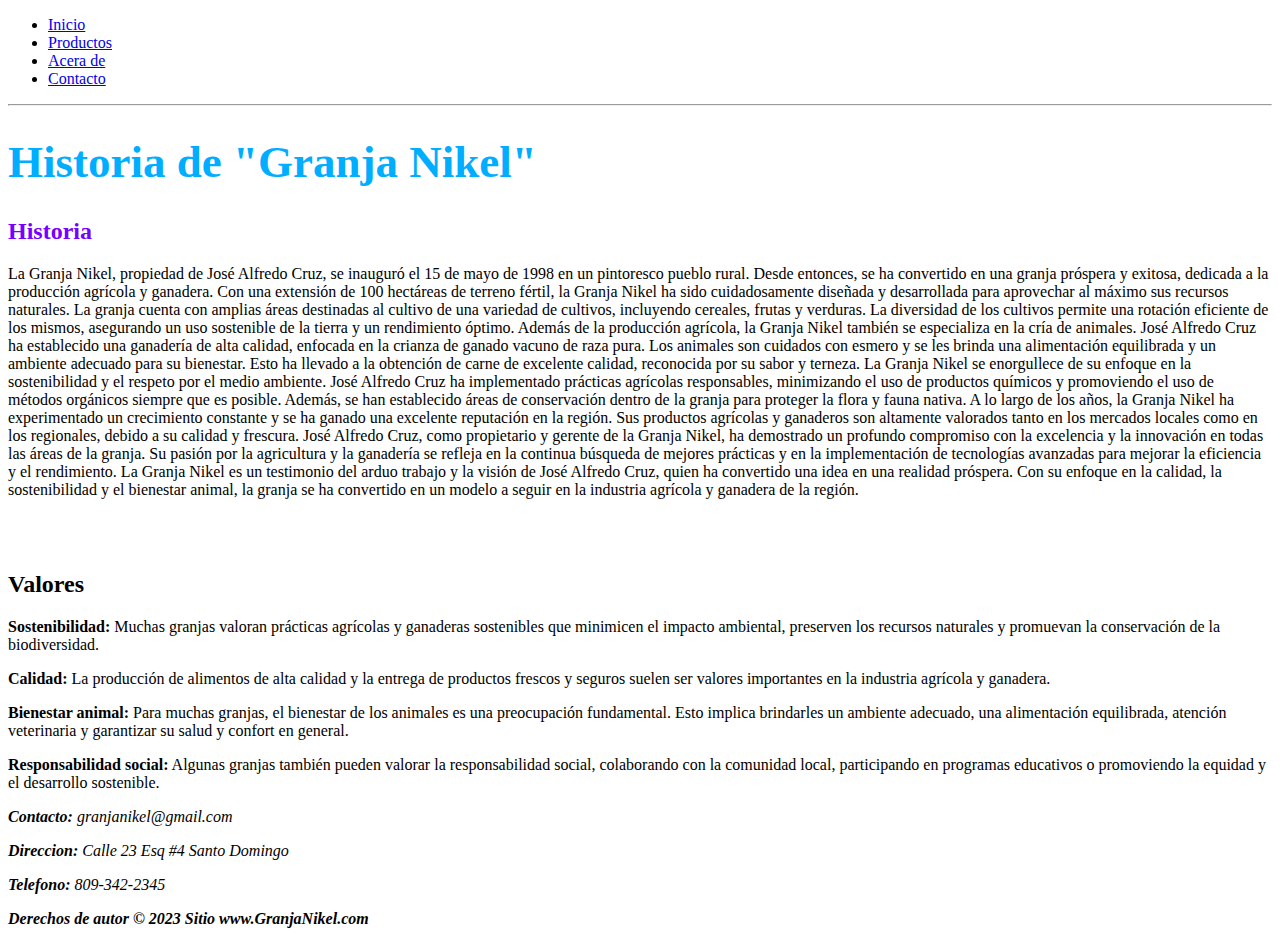
==== AcercaDe.html @ 973a4665 "actualizacion" ====
<!DOCTYPE html>
<html lang="en">
<head>
    <meta charset="UTF-8">
    <meta name="viewport" content="width=device-width, initial-scale=1.0">
    <title>Acerca de </title>
    <meta name="description" content="Esta es una granja de animales y verduras, tenemos los mejores productos">
    <link rel="icon" href="./Iconos/IconoGranja.ico">
    <link rel="stylesheet" href="style.css">
    <link rel="stylesheet" href="style2.css">
</head>

<ul>

    <li><a href="index.html">Inicio</a></li>
    <li><a href="Productos.html">Productos</a></li>
    <li><a href="AcercaDe.html">Acera de</a></li>
     <li><a href="Contacto.html">Contacto</a></li>
</ul>

<hr>

<h1 class="h1historia">Historia de "Granja Nikel"</h1>
<body>
    <h2 class="h2historia">Historia</h2>

    <p class="phistoria">La Granja Nikel, propiedad de José Alfredo Cruz, se inauguró el 15 de mayo de 1998 en un pintoresco pueblo rural. Desde entonces, se ha convertido en una granja próspera y exitosa, dedicada a la producción agrícola y ganadera.

        Con una extensión de 100 hectáreas de terreno fértil, la Granja Nikel ha sido cuidadosamente diseñada y desarrollada para aprovechar al máximo sus recursos naturales. La granja cuenta con amplias áreas destinadas al cultivo de una variedad de cultivos, incluyendo cereales, frutas y verduras. La diversidad de los cultivos permite una rotación eficiente de los mismos, asegurando un uso sostenible de la tierra y un rendimiento óptimo.
        
        Además de la producción agrícola, la Granja Nikel también se especializa en la cría de animales. José Alfredo Cruz ha establecido una ganadería de alta calidad, enfocada en la crianza de ganado vacuno de raza pura. Los animales son cuidados con esmero y se les brinda una alimentación equilibrada y un ambiente adecuado para su bienestar. Esto ha llevado a la obtención de carne de excelente calidad, reconocida por su sabor y terneza.
        
        La Granja Nikel se enorgullece de su enfoque en la sostenibilidad y el respeto por el medio ambiente. José Alfredo Cruz ha implementado prácticas agrícolas responsables, minimizando el uso de productos químicos y promoviendo el uso de métodos orgánicos siempre que es posible. Además, se han establecido áreas de conservación dentro de la granja para proteger la flora y fauna nativa.
        
        A lo largo de los años, la Granja Nikel ha experimentado un crecimiento constante y se ha ganado una excelente reputación en la región. Sus productos agrícolas y ganaderos son altamente valorados tanto en los mercados locales como en los regionales, debido a su calidad y frescura.
        
        José Alfredo Cruz, como propietario y gerente de la Granja Nikel, ha demostrado un profundo compromiso con la excelencia y la innovación en todas las áreas de la granja. Su pasión por la agricultura y la ganadería se refleja en la continua búsqueda de mejores prácticas y en la implementación de tecnologías avanzadas para mejorar la eficiencia y el rendimiento.
        
        La Granja Nikel es un testimonio del arduo trabajo y la visión de José Alfredo Cruz, quien ha convertido una idea en una realidad próspera. Con su enfoque en la calidad, la sostenibilidad y el bienestar animal, la granja se ha convertido en un modelo a seguir en la industria agrícola y ganadera de la región.</p>

        <br>
        <br>

        <div class="valores">
        <h2>Valores</h2>

        <p><b>Sostenibilidad:</b> Muchas granjas valoran prácticas agrícolas y ganaderas sostenibles que minimicen el impacto ambiental, preserven los recursos naturales y promuevan la conservación de la biodiversidad.</p>
        <p><b>Calidad:</b> La producción de alimentos de alta calidad y la entrega de productos frescos y seguros suelen ser valores importantes en la industria agrícola y ganadera.</p>
        <p><b>Bienestar animal:</b> Para muchas granjas, el bienestar de los animales es una preocupación fundamental. Esto implica brindarles un ambiente adecuado, una alimentación equilibrada, atención veterinaria y garantizar su salud y confort en general.</p>
        <p><b>Responsabilidad social:</b> Algunas granjas también pueden valorar la responsabilidad social, colaborando con la comunidad local, participando en programas educativos o promoviendo la equidad y el desarrollo sostenible.</strong></p>

    </div>


    <footer>

        <address>    
            
        <p><b>Contacto:</b> granjanikel@gmail.com</p>
        <p><b>Direccion:</b> Calle 23 Esq #4 Santo Domingo</p>
         <p><b>Telefono:</b> 809-342-2345</p>   
         <p><b>Derechos de autor © 2023 Sitio www.GranjaNikel.com</b></p>
        </address>    
       
    </footer>

 </body>
</html>
---- style.css ----
.h1_index{

    color: #00aeff;
    font-family:'Times New Roman', Times, serif;
    font-size: 45px;
    
}

.parrafo1{
    font-family: 'Times New Roman', Times, serif;
}

.inicio{

    color: #00aeff;
    font-family:'Times New Roman', Times, serif
}

.productos{

    color: #00aeff;
    font-family: 'Times New Roman', Times, serif;
    font-size: 45px;

}


.h2cafe{

    font-family: 'Times New Roman', Times, serif;
    color: #00aeff;
}

.pcafe{

    font-family: 'Times New Roman', Times, serif;
 
}

.h2aguacate{

    font-family: 'Times New Roman', Times, serif;
    color: #00aeff;
}

.paguacate{

    font-family: 'Times New Roman', Times, serif;
}

.h2tomate{

    font-family: 'Times New Roman', Times, serif;
    color: #00aeff;
}

.ptomate{

    font-family: 'Times New Roman', Times, serif;

}

.p2tomate{

    font-family: 'Times New Roman', Times, serif;
}

.h1historia{

    font-family: 'Times New Roman', Times, serif;
    color: #00aeff;
    font-size: 45px;
}

.h2historia{

    font-family: 'Times New Roman', Times, serif;
    color: #7700ff;

}

.phistoria{

    font-family: 'Times New Roman', Times, serif;
    
}

.valores{
    font-family: 'Times New Roman', Times, serif;
}

.h1contacto{

    font-family: 'Times New Roman', Times, serif;
    color: #00aeff;
    font-size: 30px; 
}
.cuerpo{

    font-family: 'Times New Roman', Times, serif;
}



.imagen{

    width: 75%;
    height: 75%;
    border-radius: 10%;
    border-style:solid;
    border-color: #d41313;
    box-shadow: 11px 11px 15px  #ea00ff ;
    cursor: pointer;
    transform: scale(1.03);
    transform: translate(-10px,10px);
}


.boton{
background-color: black;
color: #ff1100;
border-radius: 50px;
cursor: pointer;


}
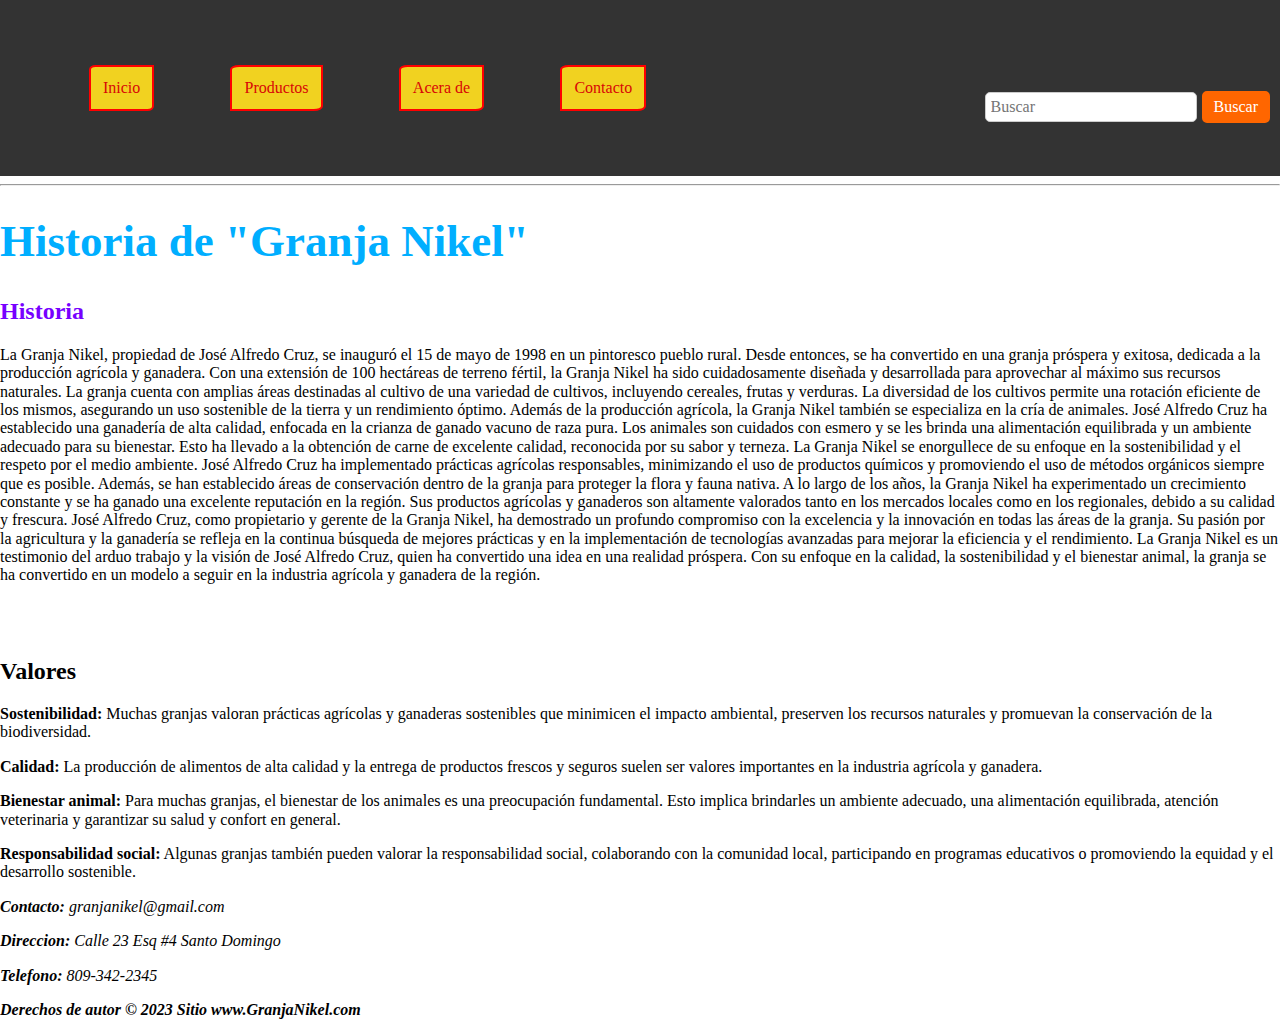
==== commit fff7294c: "MODIFICADO" ====
--- a/AcercaDe.html
+++ b/AcercaDe.html
@@ -5,19 +5,30 @@
     <meta name="viewport" content="width=device-width, initial-scale=1.0">
     <title>Acerca de </title>
     <meta name="description" content="Esta es una granja de animales y verduras, tenemos los mejores productos">
+    <link rel="stylesheet" href="./normalise.css">
     <link rel="icon" href="./Iconos/IconoGranja.ico">
     <link rel="stylesheet" href="style.css">
     <link rel="stylesheet" href="style2.css">
 </head>
+<header class="header">
+    <nav>
+  
+      <ul>
+  
+          <li><a href="index.html">Inicio</a></li>
+          <li><a href="Productos.html">Productos</a></li>
+          <li><a href="AcercaDe.html">Acera de</a></li>
+           <li><a href="Contacto.html">Contacto</a></li>
+      </ul>
+      
+      <form class="search-form" >
+        <input type="text" name="q" placeholder="Buscar">
+        <button type="submit">Buscar</button>
+      </form>
 
-<ul>
-
-    <li><a href="index.html">Inicio</a></li>
-    <li><a href="Productos.html">Productos</a></li>
-    <li><a href="AcercaDe.html">Acera de</a></li>
-     <li><a href="Contacto.html">Contacto</a></li>
-</ul>
-
+    </nav>
+  </header>
+  
 <hr>
 
 <h1 class="h1historia">Historia de "Granja Nikel"</h1>
--- a/normalise.css
+++ b/normalise.css
@@ -0,0 +1,349 @@
+/*! normalize.css v8.0.1 | MIT License | github.com/necolas/normalize.css */
+
+/* Document
+   ========================================================================== */
+
+/**
+ * 1. Correct the line height in all browsers.
+ * 2. Prevent adjustments of font size after orientation changes in iOS.
+ */
+
+ html {
+    line-height: 1.15; /* 1 */
+    -webkit-text-size-adjust: 100%; /* 2 */
+  }
+  
+  /* Sections
+     ========================================================================== */
+  
+  /**
+   * Remove the margin in all browsers.
+   */
+  
+  body {
+    margin: 0;
+  }
+  
+  /**
+   * Render the `main` element consistently in IE.
+   */
+  
+  main {
+    display: block;
+  }
+  
+  /**
+   * Correct the font size and margin on `h1` elements within `section` and
+   * `article` contexts in Chrome, Firefox, and Safari.
+   */
+  
+  h1 {
+    font-size: 2em;
+    margin: 0.67em 0;
+  }
+  
+  /* Grouping content
+     ========================================================================== */
+  
+  /**
+   * 1. Add the correct box sizing in Firefox.
+   * 2. Show the overflow in Edge and IE.
+   */
+  
+  hr {
+    box-sizing: content-box; /* 1 */
+    height: 0; /* 1 */
+    overflow: visible; /* 2 */
+  }
+  
+  /**
+   * 1. Correct the inheritance and scaling of font size in all browsers.
+   * 2. Correct the odd `em` font sizing in all browsers.
+   */
+  
+  pre {
+    font-family: monospace, monospace; /* 1 */
+    font-size: 1em; /* 2 */
+  }
+  
+  /* Text-level semantics
+     ========================================================================== */
+  
+  /**
+   * Remove the gray background on active links in IE 10.
+   */
+  
+  a {
+    background-color: transparent;
+  }
+  
+  /**
+   * 1. Remove the bottom border in Chrome 57-
+   * 2. Add the correct text decoration in Chrome, Edge, IE, Opera, and Safari.
+   */
+  
+  abbr[title] {
+    border-bottom: none; /* 1 */
+    text-decoration: underline; /* 2 */
+    text-decoration: underline dotted; /* 2 */
+  }
+  
+  /**
+   * Add the correct font weight in Chrome, Edge, and Safari.
+   */
+  
+  b,
+  strong {
+    font-weight: bolder;
+  }
+  
+  /**
+   * 1. Correct the inheritance and scaling of font size in all browsers.
+   * 2. Correct the odd `em` font sizing in all browsers.
+   */
+  
+  code,
+  kbd,
+  samp {
+    font-family: monospace, monospace; /* 1 */
+    font-size: 1em; /* 2 */
+  }
+  
+  /**
+   * Add the correct font size in all browsers.
+   */
+  
+  small {
+    font-size: 80%;
+  }
+  
+  /**
+   * Prevent `sub` and `sup` elements from affecting the line height in
+   * all browsers.
+   */
+  
+  sub,
+  sup {
+    font-size: 75%;
+    line-height: 0;
+    position: relative;
+    vertical-align: baseline;
+  }
+  
+  sub {
+    bottom: -0.25em;
+  }
+  
+  sup {
+    top: -0.5em;
+  }
+  
+  /* Embedded content
+     ========================================================================== */
+  
+  /**
+   * Remove the border on images inside links in IE 10.
+   */
+  
+  img {
+    border-style: none;
+  }
+  
+  /* Forms
+     ========================================================================== */
+  
+  /**
+   * 1. Change the font styles in all browsers.
+   * 2. Remove the margin in Firefox and Safari.
+   */
+  
+  button,
+  input,
+  optgroup,
+  select,
+  textarea {
+    font-family: inherit; /* 1 */
+    font-size: 100%; /* 1 */
+    line-height: 1.15; /* 1 */
+    margin: 0; /* 2 */
+  }
+  
+  /**
+   * Show the overflow in IE.
+   * 1. Show the overflow in Edge.
+   */
+  
+  button,
+  input { /* 1 */
+    overflow: visible;
+  }
+  
+  /**
+   * Remove the inheritance of text transform in Edge, Firefox, and IE.
+   * 1. Remove the inheritance of text transform in Firefox.
+   */
+  
+  button,
+  select { /* 1 */
+    text-transform: none;
+  }
+  
+  /**
+   * Correct the inability to style clickable types in iOS and Safari.
+   */
+  
+  button,
+  [type="button"],
+  [type="reset"],
+  [type="submit"] {
+    -webkit-appearance: button;
+  }
+  
+  /**
+   * Remove the inner border and padding in Firefox.
+   */
+  
+  button::-moz-focus-inner,
+  [type="button"]::-moz-focus-inner,
+  [type="reset"]::-moz-focus-inner,
+  [type="submit"]::-moz-focus-inner {
+    border-style: none;
+    padding: 0;
+  }
+  
+  /**
+   * Restore the focus styles unset by the previous rule.
+   */
+  
+  button:-moz-focusring,
+  [type="button"]:-moz-focusring,
+  [type="reset"]:-moz-focusring,
+  [type="submit"]:-moz-focusring {
+    outline: 1px dotted ButtonText;
+  }
+  
+  /**
+   * Correct the padding in Firefox.
+   */
+  
+  fieldset {
+    padding: 0.35em 0.75em 0.625em;
+  }
+  
+  /**
+   * 1. Correct the text wrapping in Edge and IE.
+   * 2. Correct the color inheritance from `fieldset` elements in IE.
+   * 3. Remove the padding so developers are not caught out when they zero out
+   *    `fieldset` elements in all browsers.
+   */
+  
+  legend {
+    box-sizing: border-box; /* 1 */
+    color: inherit; /* 2 */
+    display: table; /* 1 */
+    max-width: 100%; /* 1 */
+    padding: 0; /* 3 */
+    white-space: normal; /* 1 */
+  }
+  
+  /**
+   * Add the correct vertical alignment in Chrome, Firefox, and Opera.
+   */
+  
+  progress {
+    vertical-align: baseline;
+  }
+  
+  /**
+   * Remove the default vertical scrollbar in IE 10+.
+   */
+  
+  textarea {
+    overflow: auto;
+  }
+  
+  /**
+   * 1. Add the correct box sizing in IE 10.
+   * 2. Remove the padding in IE 10.
+   */
+  
+  [type="checkbox"],
+  [type="radio"] {
+    box-sizing: border-box; /* 1 */
+    padding: 0; /* 2 */
+  }
+  
+  /**
+   * Correct the cursor style of increment and decrement buttons in Chrome.
+   */
+  
+  [type="number"]::-webkit-inner-spin-button,
+  [type="number"]::-webkit-outer-spin-button {
+    height: auto;
+  }
+  
+  /**
+   * 1. Correct the odd appearance in Chrome and Safari.
+   * 2. Correct the outline style in Safari.
+   */
+  
+  [type="search"] {
+    -webkit-appearance: textfield; /* 1 */
+    outline-offset: -2px; /* 2 */
+  }
+  
+  /**
+   * Remove the inner padding in Chrome and Safari on macOS.
+   */
+  
+  [type="search"]::-webkit-search-decoration {
+    -webkit-appearance: none;
+  }
+  
+  /**
+   * 1. Correct the inability to style clickable types in iOS and Safari.
+   * 2. Change font properties to `inherit` in Safari.
+   */
+  
+  ::-webkit-file-upload-button {
+    -webkit-appearance: button; /* 1 */
+    font: inherit; /* 2 */
+  }
+  
+  /* Interactive
+     ========================================================================== */
+  
+  /*
+   * Add the correct display in Edge, IE 10+, and Firefox.
+   */
+  
+  details {
+    display: block;
+  }
+  
+  /*
+   * Add the correct display in all browsers.
+   */
+  
+  summary {
+    display: list-item;
+  }
+  
+  /* Misc
+     ========================================================================== */
+  
+  /**
+   * Add the correct display in IE 10+.
+   */
+  
+  template {
+    display: none;
+  }
+  
+  /**
+   * Add the correct display in IE 10.
+   */
+  
+  [hidden] {
+    display: none;
+  }--- a/style.css
+++ b/style.css
@@ -1,3 +1,54 @@
+
+header nav ul li {
+
+        display: inline-block;
+        background-color: rgb(241, 210, 32);
+        padding: 1%;
+        border-radius: 10% 0%;
+        margin: 36px;
+        border: red solid 2px;
+        list-style-type: decimal;
+        
+}
+
+  
+ .header li a:active{
+
+        color: #420202;
+
+ }
+
+
+
+.header li a:link{
+
+        color: #d80606;
+}
+
+
+.header li a:hover{
+
+        color: rgb(15, 4, 167);
+
+}
+
+.header li:hover{
+
+        box-shadow: 2px 7px 5px  #ff002b;
+}
+
+header nav ul li a{
+
+        text-decoration: none;
+        color: black;
+
+}
+
+
+.barra-buscar{
+
+    background-color: #d10a0a;
+}
 
 
 .h1_index{
@@ -106,8 +157,8 @@
 
 .imagen{
 
-    width: 75%;
-    height: 75%;
+    width: 40%;
+    height: 70%;
     border-radius: 10%;
     border-style:solid;
     border-color: #d41313;
@@ -117,13 +168,103 @@
     transform: translate(-10px,10px);
 }
 
-
 .boton{
-background-color: black;
-color: #ff1100;
-border-radius: 50px;
+
+background-color: #d10a0a;
+color: #0fdada;
+font-size: 5px 3%;
+border: yellow;
+padding: 0.2% ;
+border-radius: 5px;
 cursor: pointer;
-
-
-}
-
+position: relative;
+overflow: hidden;
+
+
+}
+
+   
+
+
+.Cafe{
+
+    width: 25%;
+    height: 100%;
+    border-radius: 10%;
+    border-style: solid;
+    border-color: #024207;
+    box-shadow: 11px 19px 15px #420202;
+    cursor: pointer;
+    transform: scale(1.03);
+    transform: translate(-10px, 10px);
+}
+
+.aguacate{
+
+        width: 50%;
+        height: 10%;
+        border-radius: 10%;
+        border-style: ridge;
+        border-color: chartreuse;
+        box-shadow: 11px 19px 23px #024207;
+        cursor: pointer;
+        transform: scale(1.03);
+        transform: translate(3.6);
+
+}   
+
+
+.tomate{
+
+        width: 40%;
+        height: 10%;
+        border-radius: 10%;
+        border-style: double;
+        border-color: #ea00ff;
+        box-shadow: 11px 11px 23px #d41313;
+
+}
+
+
+.header {
+    background-color: #333;
+    padding: 1%;
+  }
+
+
+  /* Estilos para la barra de búsqueda */
+  .search-form {
+    position: absolute; /* Posicionamiento absoluto */
+    top: 10.12%; /* Ajustar la distancia desde la parte superior */
+    right: 10px; /* Ajustar la distancia desde la derecha */
+    display:flex;
+    align-items: center; /* Centrar verticalmente los elementos del formulario */
+  }
+  
+  .search-form input{
+    padding: 5px;
+    border-radius: 5px;
+    border: 1px solid #ccc;
+    font-size: 16px;
+  }
+  
+  .search-form button {
+    padding: 5px 10px;
+    margin-left: 5px;
+    border-radius: 5px;
+    font-size: 16px;
+    background-color: #ff6600;
+    color: white;
+    border: #ff6600 solid 2px;
+    cursor: pointer;
+    
+
+    
+  }
+  
+  .search-form button:hover {
+    background-color: #07cc00;
+    border: #07cc00 solid 2px ;
+    
+  }
+  
